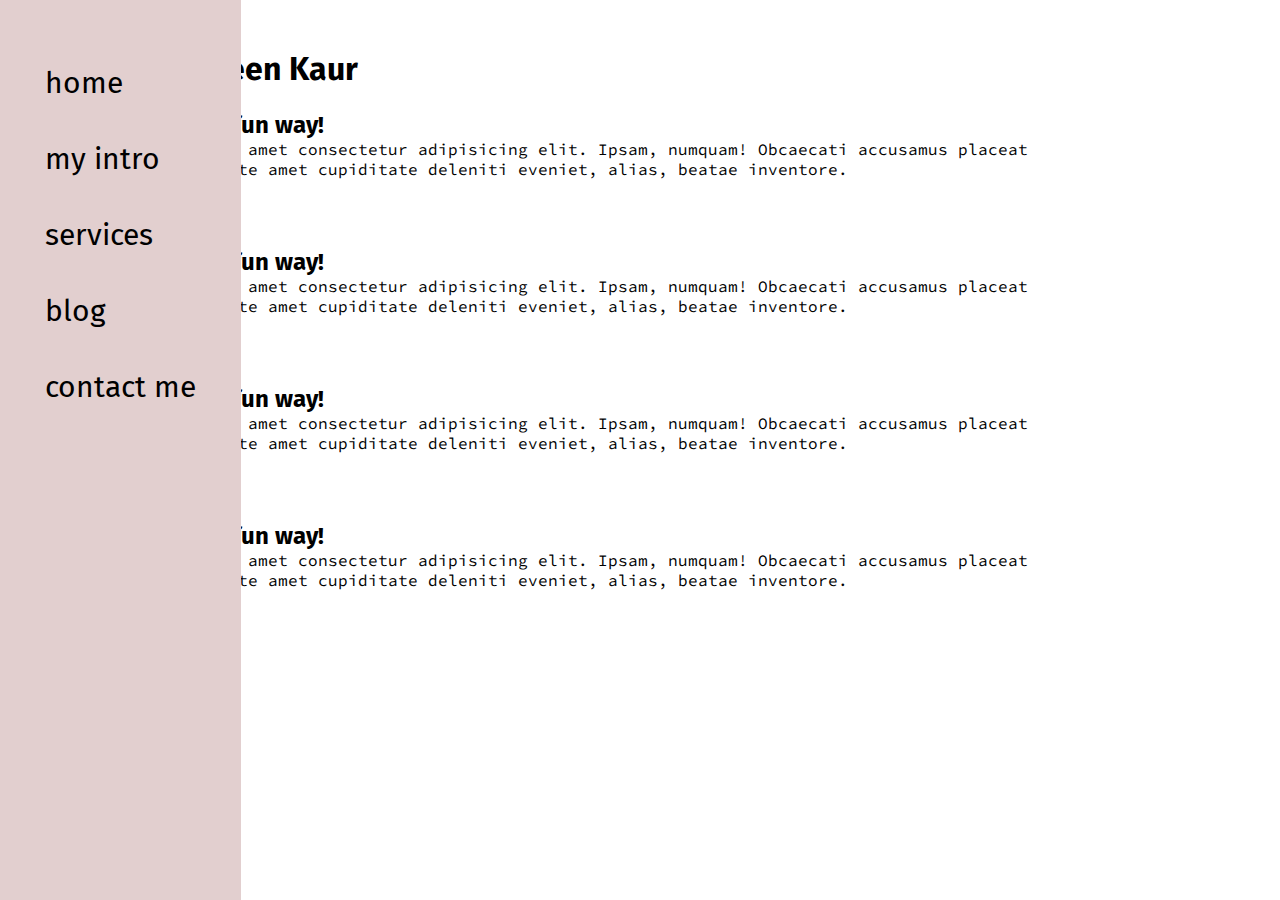
==== blog.html @ 3b9bae04 "Create blog.html" ====
<!DOCTYPE html>
<html lang="en">
<head>
    <meta charset="UTF-8">
    <meta name="viewport" content="width=device-width, initial-scale=1.0">
    <title>Gurleen kaur </title>
    <link rel="stylesheet" href="style.css">
</head>
<body>
    <div class="container">

    
    <div class="sidebar">

<nav>
    <ul>
        <li><a href="/">home</a></li>
        <li><a href="/intro.html">my intro</a></li>
        <li><a href="/service.html">services</a></li>
        
        <li><a href="/blog.html">blog</a></li>
        <li><a href="/contact.html">contact me</a></li>
    </ul>
</nav>
    </div>
    <div class="main">
        <div class="hamburger">
            <img class="ham" src="ham.png"alt=""width="23">
            <img  class="cross" src="cross.png"alt=""width="23">
        </div>
        <div class="blogcontainer">
            <h1>Blogs by Gurleen Kaur</h1>
            <div class="blogitem">
                <h2>learn javascript in fun way!</h2>
                <p>Lorem ipsum dolor sit amet consectetur adipisicing elit. Ipsam, numquam! Obcaecati accusamus placeat provident mollitia iste amet cupiditate deleniti eveniet, alias, beatae inventore.</p>
            <button class="btn btn-sm">Read more</button>
            </div>
            <div class="blogitem">
                <h2>learn javascript in fun way!</h2>
                <p>Lorem ipsum dolor sit amet consectetur adipisicing elit. Ipsam, numquam! Obcaecati accusamus placeat provident mollitia iste amet cupiditate deleniti eveniet, alias, beatae inventore.</p>
                <button class="btn btn-sm">Read more</button>
            </div>
            <div class="blogitem">
                <h2>learn javascript in fun way!</h2>
                <p>Lorem ipsum dolor sit amet consectetur adipisicing elit. Ipsam, numquam! Obcaecati accusamus placeat provident mollitia iste amet cupiditate deleniti eveniet, alias, beatae inventore.</p>
                <button class="btn btn-sm">Read more</button>
            </div>
            <div class="blogitem">
                <h2>learn javascript in fun way!</h2>
                <p>Lorem ipsum dolor sit amet consectetur adipisicing elit. Ipsam, numquam! Obcaecati accusamus placeat provident mollitia iste amet cupiditate deleniti eveniet, alias, beatae inventore.</p>
                <button class="btn btn-sm">Read more</button>
            </div>
            </div>
            
        </div>

    </div>
    <script src="script.js"></script>
</body>
</html>
---- style.css ----
@import url('https://fonts.googleapis.com/css2?family=Source+Code+Pro:wght@300&display=swap');
  @import url('https://fonts.googleapis.com/css2?family=Fira+Sans&display=swap');
  
*{
    margin:0;
    padding:0;
}
.sidebar{
    background-color: rgb(226, 207, 207);
    /* width:434px; */
    font-family: 'Fira Sans', sans-serif;
    height: 100vh;
    transition: transform 0.3s ease-in;
    position:absolute;

}
.sidebar nav{
padding:45px;
}
.sidebar nav li{
    list-style: none;
    font-size: 30px;
    padding: 20px 0;

}
.sidebar nav li a{
    text-decoration:none;
    color:black;
}
.main{
    /* background-color: yellow; */
    width:90vw;
}
.container{
    display:flex;
}
.infocontainer{
    /* background-color: green; */
    
    width:80vw;
    margin:144px auto;
    height:58vh;
    display: flex;
    justify-content: space-around;
}
.devinfo{
    font-size: 16px;
    display:flex;
    justify-content: center;
    flex-direction: column;
    font-family: 'Source Code Pro', monospace;
}
.hello{
    font-size: 3em;
    font-family: 'Source Code Pro', monospace;
}
.name{
    font-size:3em ;
    font-weight: bold;
    font-family: 'Fira Sans', sans-serif;
}
.about{
    font-size: 2.5em;
}
.moreabout{
    font-size: 2em;
    font-family: 'Fira Sans', sans-serif;
    margin-top:23px;
}
.buttons{
    margin-top:34px;
   font-size: 16px;
}
.btn{ 
    padding: 9px 14px;
    border-radius:22px ;
    color: aliceblue;
    background-color: dodgerblue;
    font-weight: bold;
    font-size: 2em;
    margin:3px 3px;
    cursor: pointer;
}
.btn-sm{
    font-size: 10px; 
    padding:7px 13px;
    margin:10px 0; 
}
.btn:hover{
    background-color: aliceblue;
    color: dodgerblue;
}


.devpic img{
    height:58vh;
    
}

.contactform {
    padding:0 34px;
/* padding-top: 144px; */
    font-family: 'Fira Sans', sans-serif;
    margin:88px;
}
.contactform h1{
   
 font-family: 'Source Code Pro', monospace;

}
.contactform  form div{
padding:10px 0;
display:flex;
flex-direction: column;
}
.contactform  form div input{
/* width:26vw; */
border-radius:5px;
margin:6px 0 0 0;
    padding:3px;

}
.contactform  form {
/* width:26vw; */

margin:0 40px;
    

}
#emailHelp{
    font-size:11px;
    color:midnightblue;
    margin:0 5px;
    padding:3px 0 0 0;
}
#form-check{
flex-direction: row;

}
#form-check input{
width:24px;
margin:3px 0;
}

.blogitem {
    margin:20px;
    font-family: 'Fira Sans', sans-serif;
}
.blogcontainer{
    margin: 88px;
}
 h1{
    font-family: 'Fira Sans', sans-serif;
    margin:23px;
}
p {
    font-family: 'Source Code Pro', monospace;
}
.intro{
    margin: 88px;
}
.intro h2{
    font-family: 'Fira Sans', sans-serif;
     margin:12px;
}
.intro p{
    font-family: 'Source Code Pro', monospace;
    margin:12px;
}

.skillcontainer{
   padding:12px;
}
.skillitem{
    display:flex;
    align-items: center;
    font-family: 'Source Code Pro', monospace;
    font-weight:900;
}
.skill{
    width: 265px;
    height:6px;
    background-color: red;
    border:2px solid black;
}
.hundered{
    width:265px;
    background-color: blueviolet;
}
.fifty{
    width:125px;
    background-color: aqua;
}
.t5{
    width:75px;
    background-color: yellow;
}

.sidebarGo{
        
    transform: translate(-443px,0px);
    position:absolute;


} 
.hamburger{
    position:absolute;
    cursor: pointer;
    top: 10px;
    left: 10px;
}
.cross{
    margin-left:185px;
    margin-top: 10px;
}
.ham{
    margin-top: 10px; 
    margin-left: 10px;
}
 @media(max-width:1615px){
    .buttons{
        font-size:6px ;
    }
    .devinfo{
        font-size:10px ;
    }
    .devpic{
        display: none;
    }
    .intro, .blogcontainer,.contactform{
        margin:50px 8px;
    }
    /* *{
        background-color: brown;
    } */
    /* .sidebar{
        
            transform: translate(-443px,0px);
            position:absolute;
        
    
    } */
 }
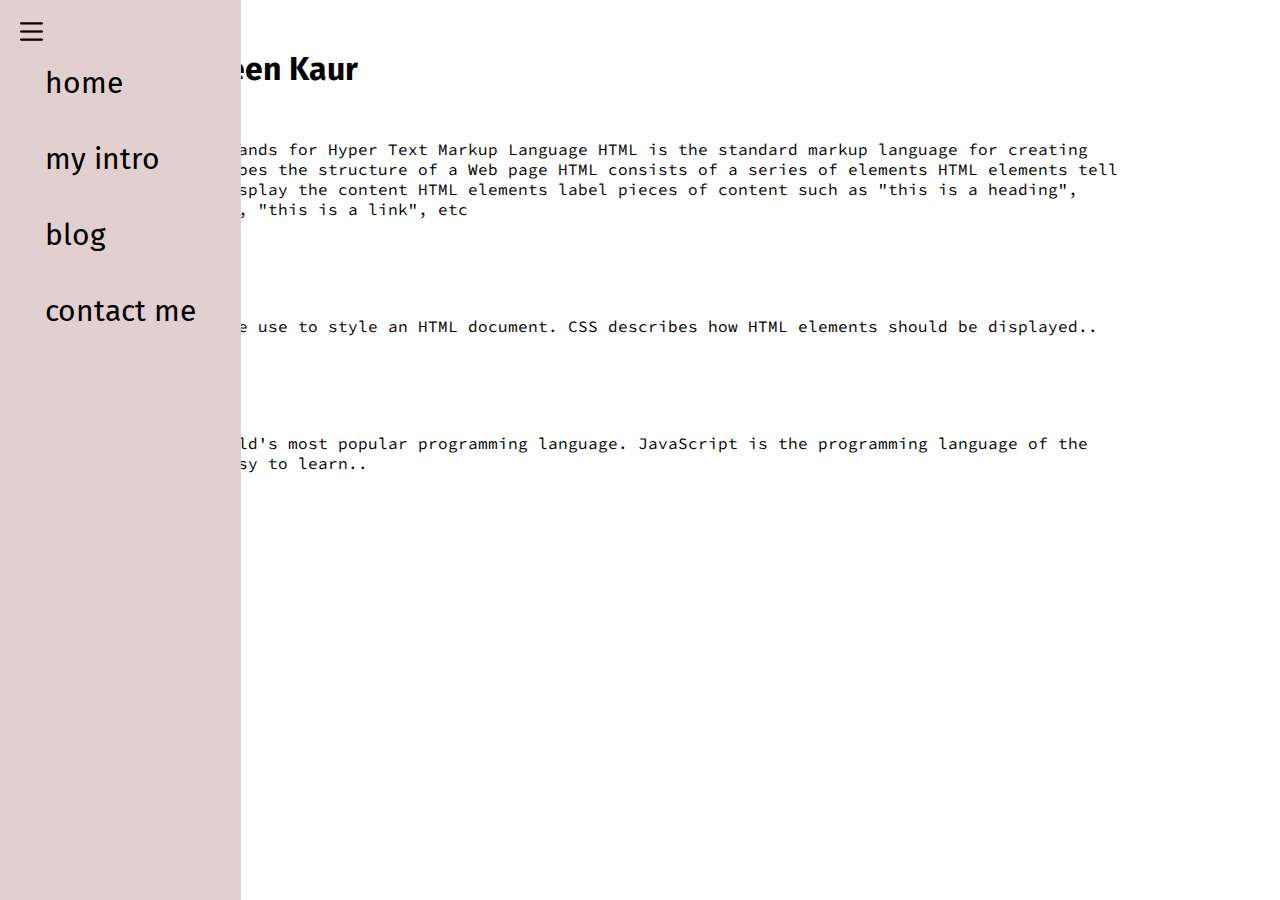
==== commit 133e4041: "add new details" ====
--- a/blog.html
+++ b/blog.html
@@ -16,7 +16,7 @@
     <ul>
         <li><a href="/">home</a></li>
         <li><a href="/intro.html">my intro</a></li>
-        <li><a href="/service.html">services</a></li>
+        
         
         <li><a href="/blog.html">blog</a></li>
         <li><a href="/contact.html">contact me</a></li>
@@ -31,25 +31,30 @@
         <div class="blogcontainer">
             <h1>Blogs by Gurleen Kaur</h1>
             <div class="blogitem">
-                <h2>learn javascript in fun way!</h2>
-                <p>Lorem ipsum dolor sit amet consectetur adipisicing elit. Ipsam, numquam! Obcaecati accusamus placeat provident mollitia iste amet cupiditate deleniti eveniet, alias, beatae inventore.</p>
+                <h2>HTML</h2>
+                <p>What is HTML?
+                    HTML stands for Hyper Text Markup Language
+                    HTML is the standard markup language for creating Web pages
+                    HTML describes the structure of a Web page
+                    HTML consists of a series of elements
+                    HTML elements tell the browser how to display the content
+                    HTML elements label pieces of content such as "this is a heading", "this is a paragraph", "this is a link", etc</p>
             <button class="btn btn-sm">Read more</button>
             </div>
             <div class="blogitem">
-                <h2>learn javascript in fun way!</h2>
-                <p>Lorem ipsum dolor sit amet consectetur adipisicing elit. Ipsam, numquam! Obcaecati accusamus placeat provident mollitia iste amet cupiditate deleniti eveniet, alias, beatae inventore.</p>
+                <h2>CSS</h2>
+                <p>CSS is the language we use to style an HTML document.
+                    CSS describes how HTML elements should be displayed..</p>
                 <button class="btn btn-sm">Read more</button>
             </div>
             <div class="blogitem">
-                <h2>learn javascript in fun way!</h2>
-                <p>Lorem ipsum dolor sit amet consectetur adipisicing elit. Ipsam, numquam! Obcaecati accusamus placeat provident mollitia iste amet cupiditate deleniti eveniet, alias, beatae inventore.</p>
+                <h2>javascript</h2>
+                <p>JavaScript is the world's most popular programming language.
+                    JavaScript is the programming language of the Web.
+                    JavaScript is easy to learn..</p>
                 <button class="btn btn-sm">Read more</button>
             </div>
-            <div class="blogitem">
-                <h2>learn javascript in fun way!</h2>
-                <p>Lorem ipsum dolor sit amet consectetur adipisicing elit. Ipsam, numquam! Obcaecati accusamus placeat provident mollitia iste amet cupiditate deleniti eveniet, alias, beatae inventore.</p>
-                <button class="btn btn-sm">Read more</button>
-            </div>
+           
             </div>
             
         </div>
